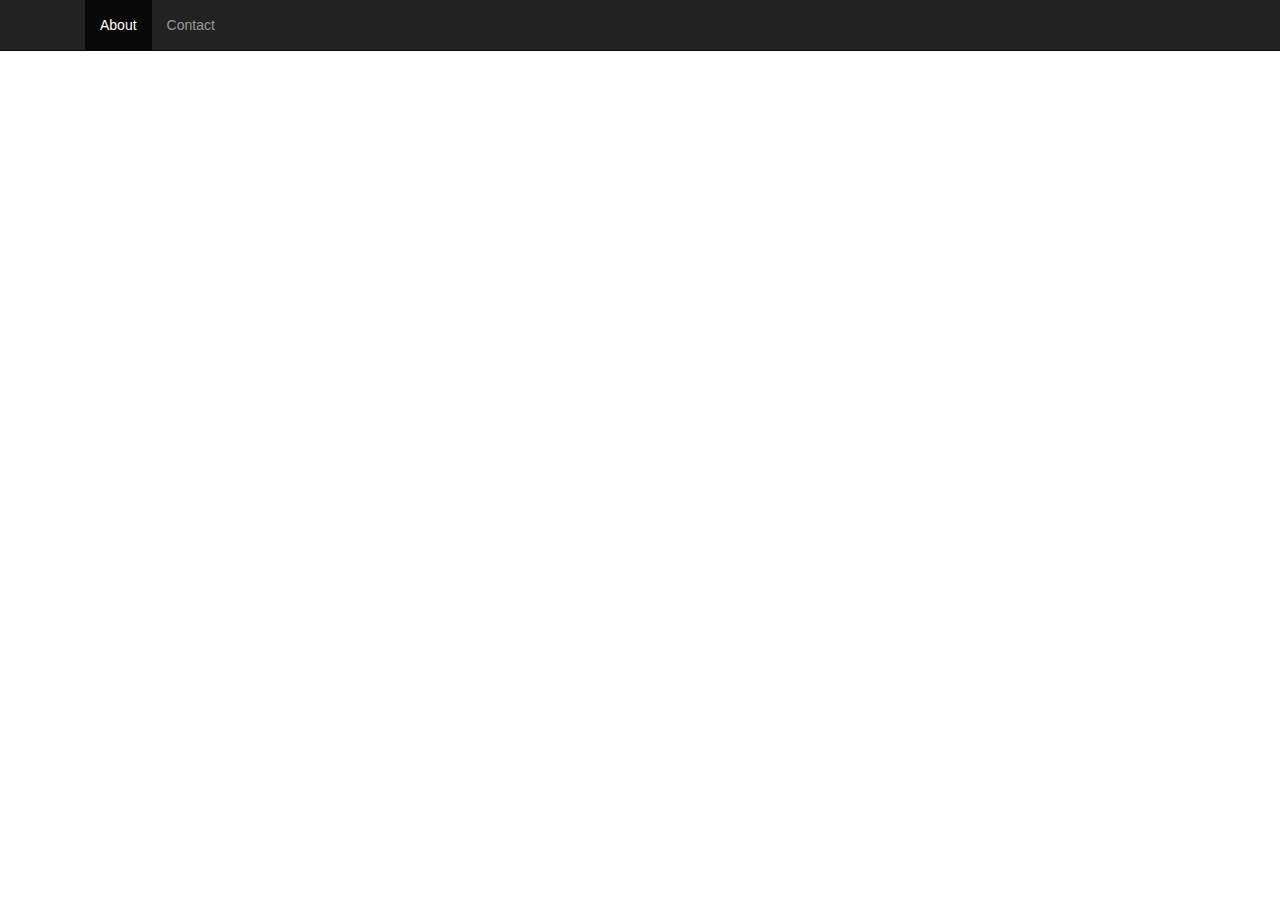
==== about.html @ bfee4e28 "Add files via upload" ====
<!DOCTYPE html>
<html lang="en">
  <head>
    <meta charset="utf-8">
    <title>Require.js Multipage Demo: About</title>
    <meta name="viewport" content="width=device-width, initial-scale=1.0">
    <meta name="description" content="">
    <meta name="author" content="">

    <!-- Le styles -->
    <link href="./css/bootstrap.css" rel="stylesheet">
    <link href="./css/style.css" rel="stylesheet">

    <!-- HTML5 shim and Respond.js IE8 support of HTML5 elements and media queries -->
    <!--[if lt IE 9]>
      <script src="https://oss.maxcdn.com/libs/html5shiv/3.7.0/html5shiv.js"></script>
      <script src="https://oss.maxcdn.com/libs/respond.js/1.3.0/respond.min.js"></script>
    <![endif]-->
  </head>

  <body>
    <div class="navbar navbar-inverse navbar-fixed-top" role="navigation">
      <div class="container">
        <div class="navbar-header">
          <button type="button" class="navbar-toggle" data-toggle="collapse" data-target=".navbar-collapse">
            <span class="sr-only">Toggle navigation</span>
            <span class="icon-bar"></span>
            <span class="icon-bar"></span>
            <span class="icon-bar"></span>
          </button>
        </div>
        <div class="collapse navbar-collapse">
          <ul class="nav navbar-nav">
            <li class="active"><a href="#">About</a></li>
            <li><a href="./contact.html">Contact</a></li>
          </ul>
        </div><!--/.nav-collapse -->
      </div>
    </div>

    <div class="container">
      <h1></h1>

      <h2></h2>


    </div> <!-- /container -->

    

    <!-- Le javascript
    ================================================== -->
    <!-- Placed at the end of the document so the pages load faster -->
    <script src="./js/vendor/require.js"></script>
    <script type="text/javascript">
    // Load common code that includes config,
    // then load the app logic for this page.
    require(['./js/common'], function (common) {
      // ./js/common.js sets the baseUrl to be ./js/
      // You can ask for 'app/main-about' here instead
      // of './js/app/main-about'
      require(['app/main-about']);
      require(['app/serverAPI']);
    });
    </script>
  </body>
</html>
---- css/style.css ----
body {
  padding-top: 50px;
}

.btn-primary {
  margin-bottom: 20px;
}

.progress {
  width: 400px;
}

.loud {
  font-weight: bold;
  color: #ED8000;
}
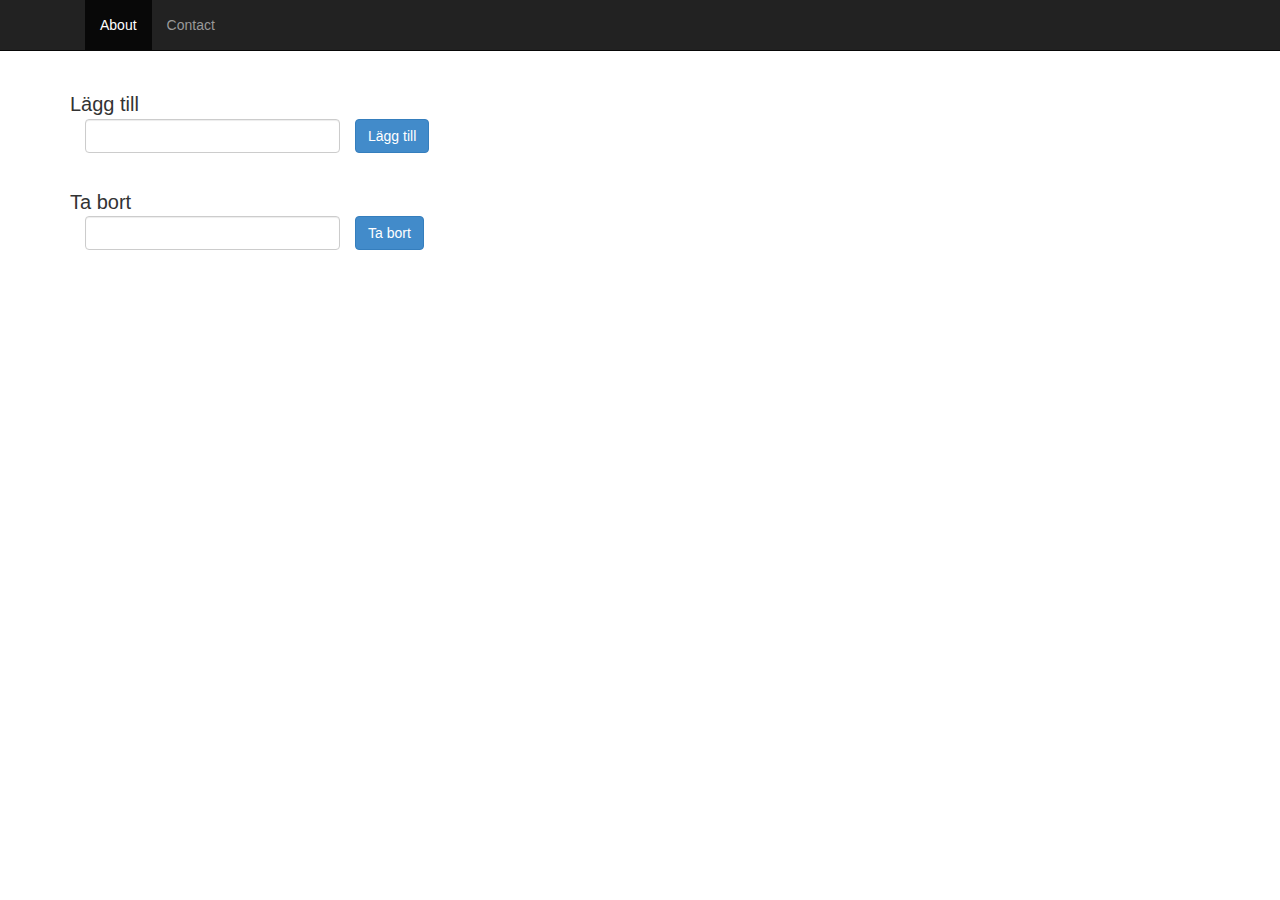
==== commit 0030a762: "Add files via upload" ====
--- a/about.html
+++ b/about.html
@@ -39,7 +39,26 @@
     </div>
 
     <div class="container">
-      <h1></h1>
+      
+    <br><br>
+
+      <div class="form-group">
+      <div style="font-size: 20px">Lägg till</div>
+      <div class="col-xs-3">
+  <input type="text" class="form-control" id="title">
+  </div>
+  <button type="button" class="btn btn-primary btn-md" id="adduser" click="">Lägg till</button> 
+
+</div>
+
+  <div class="form-group">
+  <div style="font-size: 20px">Ta bort</div>
+   <div class="col-xs-3">
+  <input type="text" class="form-control" id="asd">
+  </div>
+  <button type="button" class="btn btn-primary btn-md" id="deleteuser" click="">Ta bort</button>
+  
+</div>
 
       <h2></h2>
 
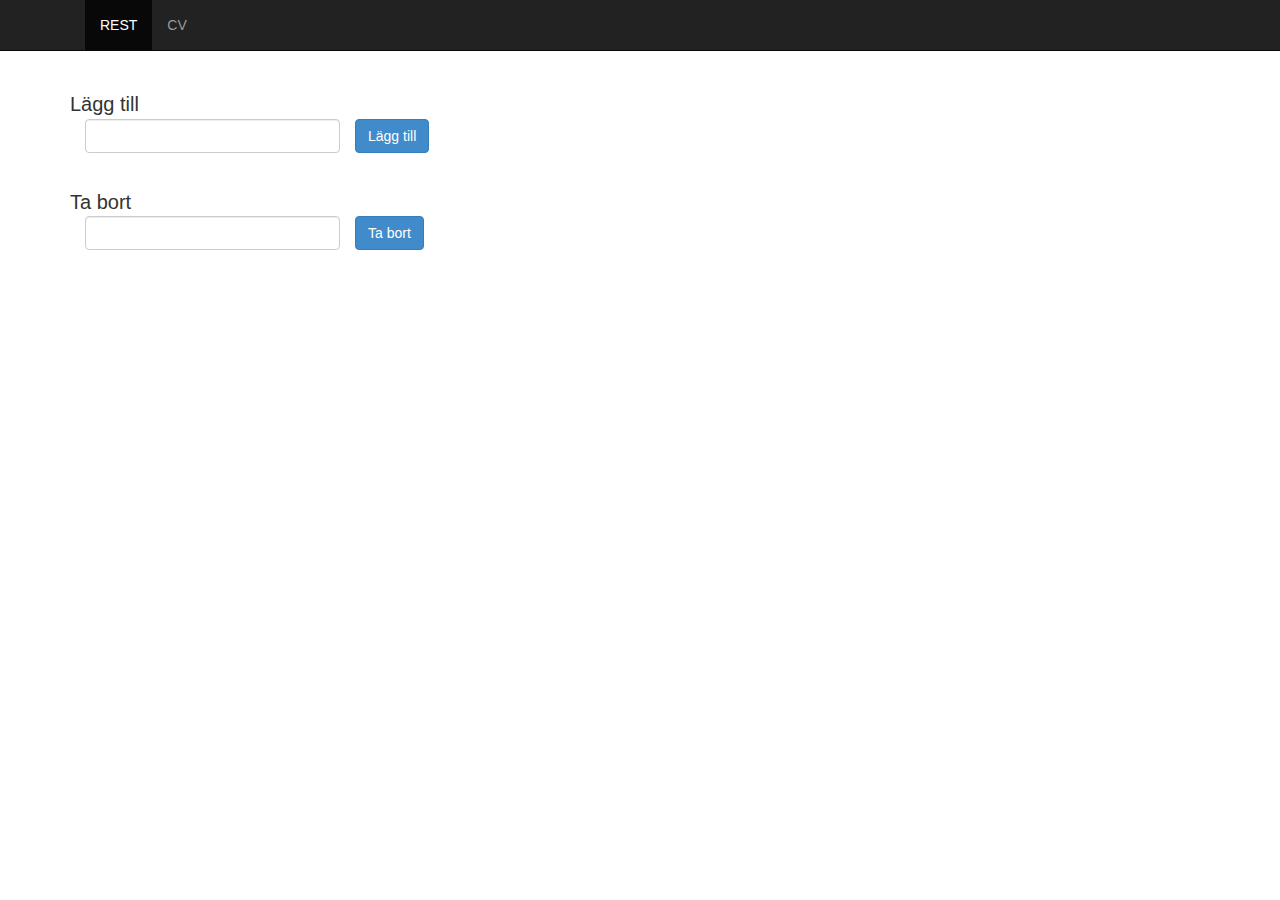
==== commit be8d6f54: "Update about.html" ====
--- a/about.html
+++ b/about.html
@@ -31,8 +31,8 @@
         </div>
         <div class="collapse navbar-collapse">
           <ul class="nav navbar-nav">
-            <li class="active"><a href="#">About</a></li>
-            <li><a href="./contact.html">Contact</a></li>
+            <li class="active"><a href="#">REST</a></li>
+            <li><a href="./contact.html">CV</a></li>
           </ul>
         </div><!--/.nav-collapse -->
       </div>
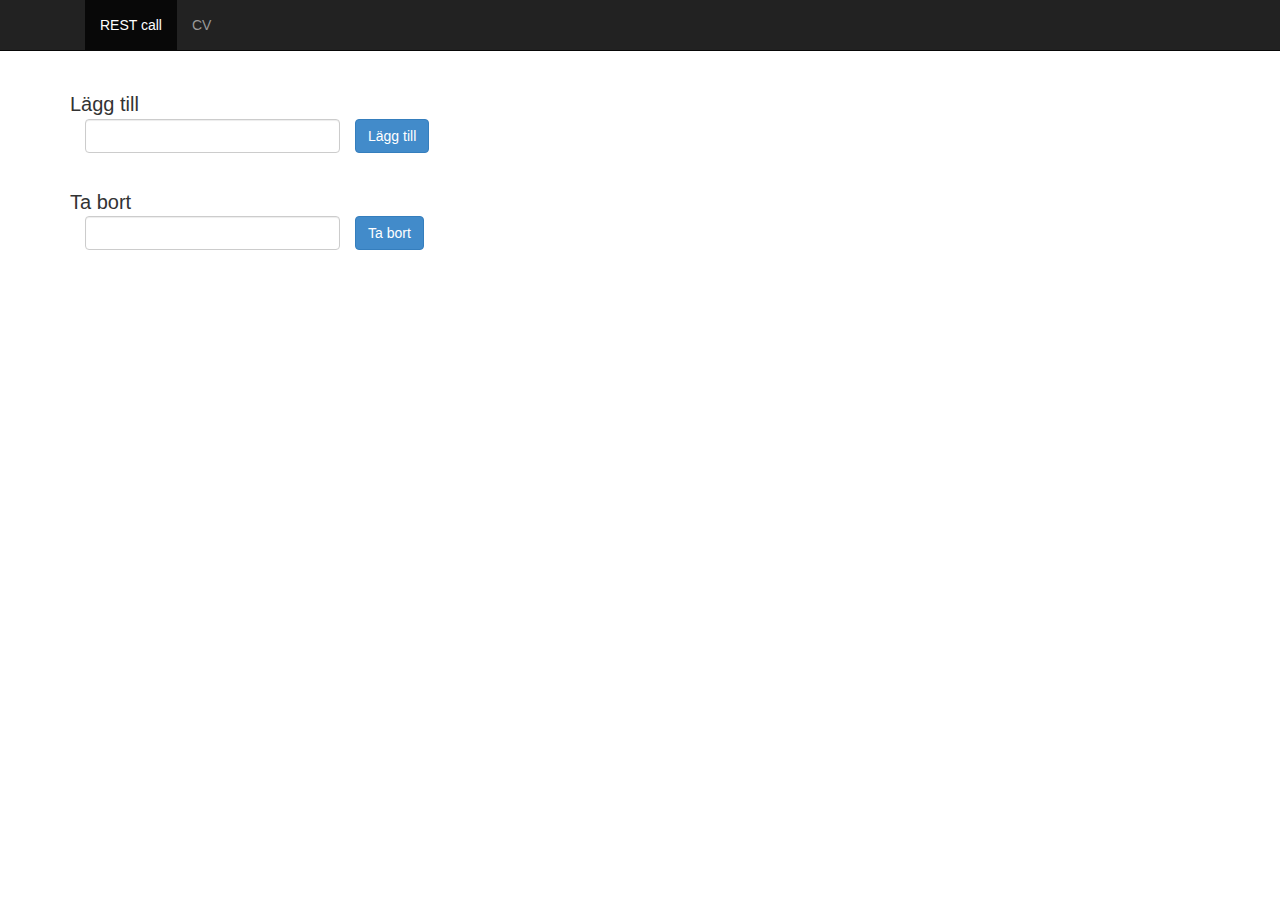
==== commit e95d9d75: "Update about.html" ====
--- a/about.html
+++ b/about.html
@@ -31,7 +31,7 @@
         </div>
         <div class="collapse navbar-collapse">
           <ul class="nav navbar-nav">
-            <li class="active"><a href="#">REST</a></li>
+            <li class="active"><a href="#">REST call</a></li>
             <li><a href="./contact.html">CV</a></li>
           </ul>
         </div><!--/.nav-collapse -->
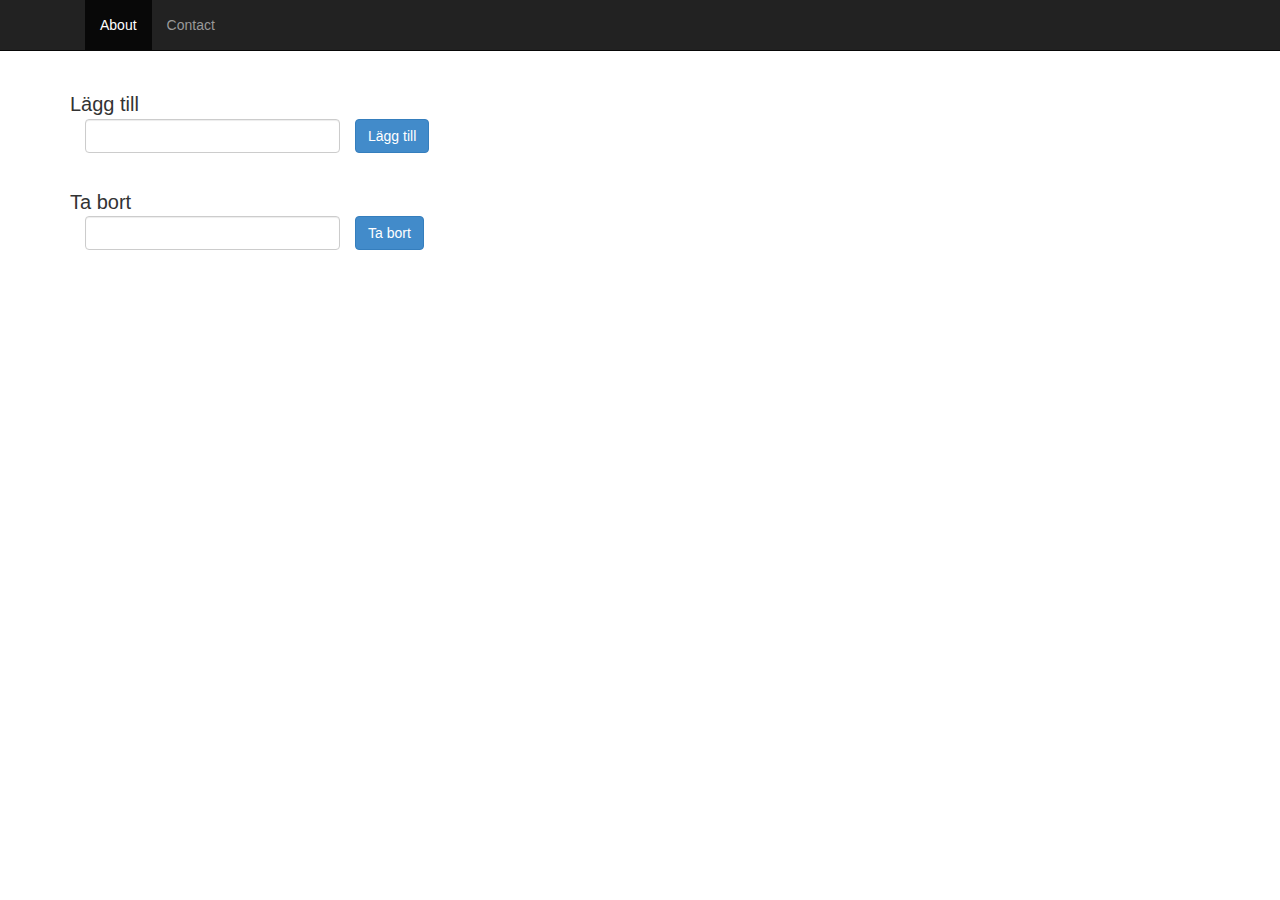
==== commit b7882aab: "Add files via upload" ====
--- a/about.html
+++ b/about.html
@@ -1,86 +1,73 @@
 <!DOCTYPE html>
 <html lang="en">
-  <head>
-    <meta charset="utf-8">
-    <title>Require.js Multipage Demo: About</title>
-    <meta name="viewport" content="width=device-width, initial-scale=1.0">
-    <meta name="description" content="">
-    <meta name="author" content="">
-
-    <!-- Le styles -->
-    <link href="./css/bootstrap.css" rel="stylesheet">
-    <link href="./css/style.css" rel="stylesheet">
-
-    <!-- HTML5 shim and Respond.js IE8 support of HTML5 elements and media queries -->
-    <!--[if lt IE 9]>
+   <head>
+      <meta charset="utf-8">
+      <title>Require.js Multipage Demo: About</title>
+      <meta name="viewport" content="width=device-width, initial-scale=1.0">
+      <meta name="description" content="">
+      <meta name="author" content="">
+      <!-- Le styles -->
+      <link href="./css/bootstrap.css" rel="stylesheet">
+      <link href="./css/style.css" rel="stylesheet">
+      <!-- HTML5 shim and Respond.js IE8 support of HTML5 elements and media queries -->
+      <!--[if lt IE 9]>
       <script src="https://oss.maxcdn.com/libs/html5shiv/3.7.0/html5shiv.js"></script>
       <script src="https://oss.maxcdn.com/libs/respond.js/1.3.0/respond.min.js"></script>
-    <![endif]-->
-  </head>
-
-  <body>
-    <div class="navbar navbar-inverse navbar-fixed-top" role="navigation">
+      <![endif]-->
+   </head>
+   <body>
+      <div class="navbar navbar-inverse navbar-fixed-top" role="navigation">
+         <div class="container">
+            <div class="navbar-header">
+               <button type="button" class="navbar-toggle" data-toggle="collapse" data-target=".navbar-collapse">
+               <span class="sr-only">Toggle navigation</span>
+               <span class="icon-bar"></span>
+               <span class="icon-bar"></span>
+               <span class="icon-bar"></span>
+               </button>
+            </div>
+            <div class="collapse navbar-collapse">
+               <ul class="nav navbar-nav">
+                  <li class="active"><a href="#">About</a></li>
+                  <li><a href="./contact.html">Contact</a></li>
+               </ul>
+            </div>
+            <!--/.nav-collapse -->
+         </div>
+      </div>
       <div class="container">
-        <div class="navbar-header">
-          <button type="button" class="navbar-toggle" data-toggle="collapse" data-target=".navbar-collapse">
-            <span class="sr-only">Toggle navigation</span>
-            <span class="icon-bar"></span>
-            <span class="icon-bar"></span>
-            <span class="icon-bar"></span>
-          </button>
-        </div>
-        <div class="collapse navbar-collapse">
-          <ul class="nav navbar-nav">
-            <li class="active"><a href="#">REST call</a></li>
-            <li><a href="./contact.html">CV</a></li>
-          </ul>
-        </div><!--/.nav-collapse -->
+         <br><br>
+         <div class="form-group">
+            <div style="font-size: 20px">Lägg till</div>
+            <div class="col-xs-3">
+               <input type="text" class="form-control" id="title">
+            </div>
+            <button type="button" class="btn btn-primary btn-md" id="adduser" click="">Lägg till</button> 
+         </div>
+         <div class="form-group">
+            <div style="font-size: 20px">Ta bort</div>
+            <div class="col-xs-3">
+               <input type="text" class="form-control" id="asd">
+            </div>
+            <button type="button" class="btn btn-primary btn-md" id="deleteuser" click="">Ta bort</button>
+         </div>
+         <h2></h2>
       </div>
-    </div>
-
-    <div class="container">
-      
-    <br><br>
-
-      <div class="form-group">
-      <div style="font-size: 20px">Lägg till</div>
-      <div class="col-xs-3">
-  <input type="text" class="form-control" id="title">
-  </div>
-  <button type="button" class="btn btn-primary btn-md" id="adduser" click="">Lägg till</button> 
-
-</div>
-
-  <div class="form-group">
-  <div style="font-size: 20px">Ta bort</div>
-   <div class="col-xs-3">
-  <input type="text" class="form-control" id="asd">
-  </div>
-  <button type="button" class="btn btn-primary btn-md" id="deleteuser" click="">Ta bort</button>
-  
-</div>
-
-      <h2></h2>
-
-
-    </div> <!-- /container -->
-
-    
-
-    <!-- Le javascript
-    ================================================== -->
-    <!-- Placed at the end of the document so the pages load faster -->
-    <script src="./js/vendor/require.js"></script>
-    <script type="text/javascript">
-    // Load common code that includes config,
-    // then load the app logic for this page.
-    require(['./js/common'], function (common) {
-      // ./js/common.js sets the baseUrl to be ./js/
-      // You can ask for 'app/main-about' here instead
-      // of './js/app/main-about'
-      require(['app/main-about']);
-      require(['app/serverAPI']);
-    });
-    </script>
-  </body>
-</html>
+      <!-- /container -->
+      <!-- Le javascript
+         ================================================== -->
+      <!-- Placed at the end of the document so the pages load faster -->
+      <script src="./js/vendor/require.js"></script>
+      <script type="text/javascript">
+         // Load common code that includes config,
+         // then load the app logic for this page.
+         require(['./js/common'], function (common) {
+           // ./js/common.js sets the baseUrl to be ./js/
+           // You can ask for 'app/main-about' here instead
+           // of './js/app/main-about'
+           require(['app/main-about']);
+           require(['app/serverAPI']);
+         });
+      </script>
+   </body>
+</html>